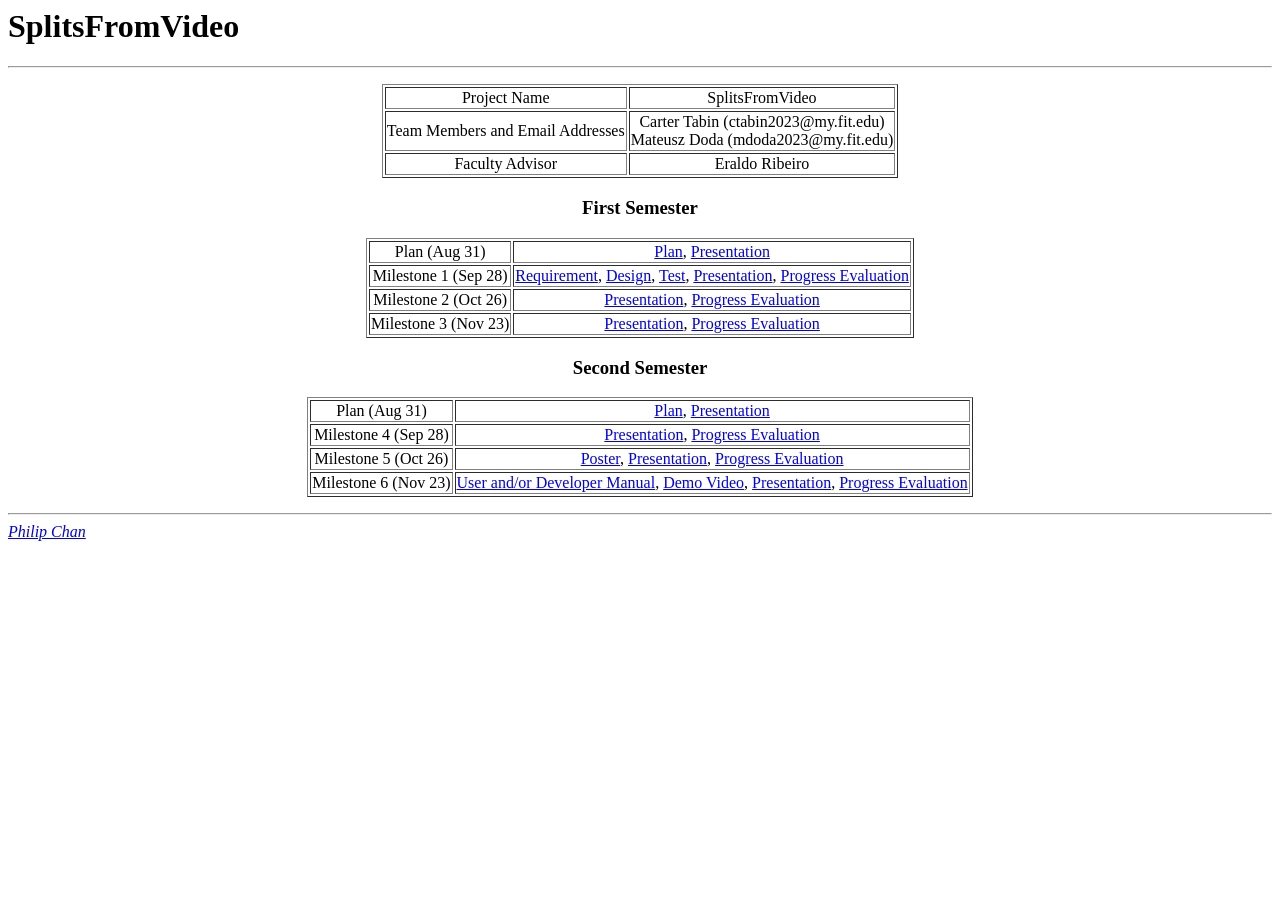
==== docs/index.html @ 56daf803 "add reference to pdf in link" ====
<!DOCTYPE HTML PUBLIC "-//IETF//DTD HTML//EN">
<html> <head>
<title></title>
</head>

<body>
<h1>SplitsFromVideo</h1>
<p>
<hr>
<p>
<center>
      <TABLE border=1><TBODY>
	<TR align=center>
          <TD>Project Name</TD>
          <TD>SplitsFromVideo</TD>
	<TR align=center>
          <TD>Team Members and Email Addresses</TD>
          <TD> Carter Tabin (ctabin2023@my.fit.edu)<br> Mateusz Doda (mdoda2023@my.fit.edu)</TD>
	<TR align=center>
          <TD>Faculty Advisor</TD>
          <TD>Eraldo Ribeiro</TD></TR>
      </TBODY></TABLE>
</center>
<p>
<center>
<h3>First Semester</h3>
      <TABLE border=1><TBODY>
	<TR align=center>
          <TD>Plan (Aug 31)</TD>
          <TD><a href="documents/Plan1.pdf" target="_blank">Plan</a>, <a href="documents/Senior Design Plan Presentation.pdf" target="_blank">Presentation</a></TD>
	<TR align=center>
          <TD>Milestone 1 (Sep 28)</TD>
          <TD><a href="requirement.pdf">Requirement</a>, <a href="design.pdf">Design</a>, <a href="test.pdf">Test</a>, <a href="milestone1.pdf">Presentation</a>, <a href="eval1.pdf">Progress Evaluation</a></TD>
	<TR align=center>
          <TD>Milestone 2 (Oct 26)</TD>
          <TD><a href="milestone3.pdf">Presentation</a>, <a href="eval2.pdf">Progress Evaluation</a></TD></TR>
	<TR align=center>
          <TD>Milestone 3 (Nov 23)</TD>
          <TD><a href="milestone3.pdf">Presentation</a>, <a href="eval3.pdf">Progress Evaluation</a></TD></TR>
      </TBODY></TABLE>
</center>



<center>

<h3>Second Semester</h3>

      <TABLE border=1><TBODY>
	<TR align=center>
          <TD>Plan (Aug 31)</TD>
          <TD><a href="plan2.pdf">Plan</a>, <a href="plan2Pres.pdf">Presentation</a></TD>
	<TR align=center>
          <TD>Milestone 4 (Sep 28)</TD>
          <TD><a href="milestone4.pdf">Presentation</a>, <a href="eval4.pdf">Progress Evaluation</a></TD>
	<TR align=center>
          <TD>Milestone 5 (Oct 26)</TD>
          <TD><a href="poster.pdf">Poster</a>, <a href="milestone5.pdf">Presentation</a>, <a href="eval5.pdf">Progress Evaluation</a></TD></TR>
	<TR align=center>
          <TD>Milestone 6 (Nov 23)</TD>
          <TD><a href="userManual.pdf">User and/or Developer Manual</a>, <a href="demoVideo.jpg">Demo Video</a>, <a href="milestone6.pdf">Presentation</a>, <a href="eval6.pdf">Progress Evaluation</a></TD></TR>
      </TBODY></TABLE>
</center>

<p>
<hr>
<address><a href="http://www.cs.fit.edu/~pkc/">Philip Chan</a></address>
</body> </html>
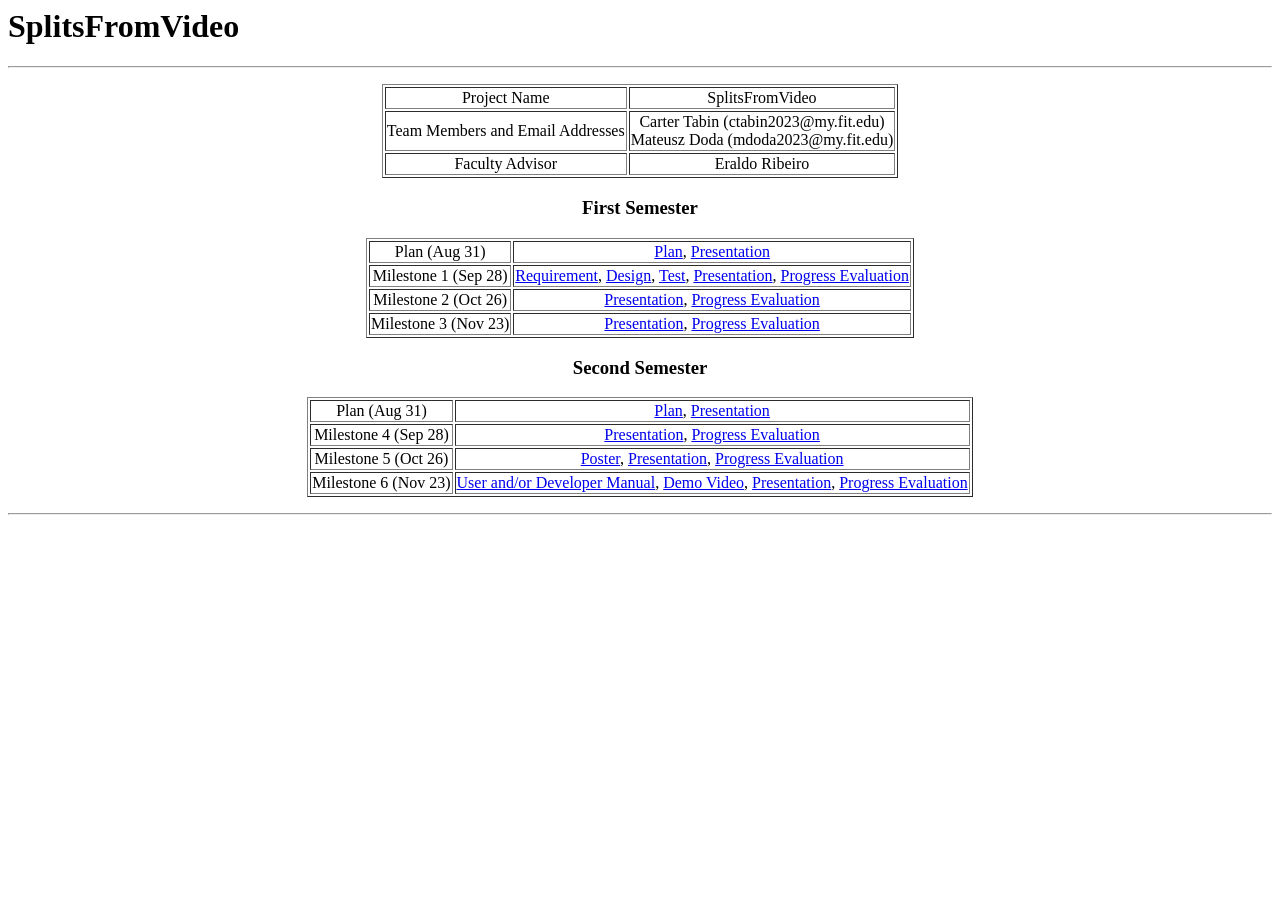
==== commit d43b9eeb: "remove template link" ====
--- a/docs/index.html
+++ b/docs/index.html
@@ -64,5 +64,4 @@
 
 <p>
 <hr>
-<address><a href="http://www.cs.fit.edu/~pkc/">Philip Chan</a></address>
 </body> </html>
